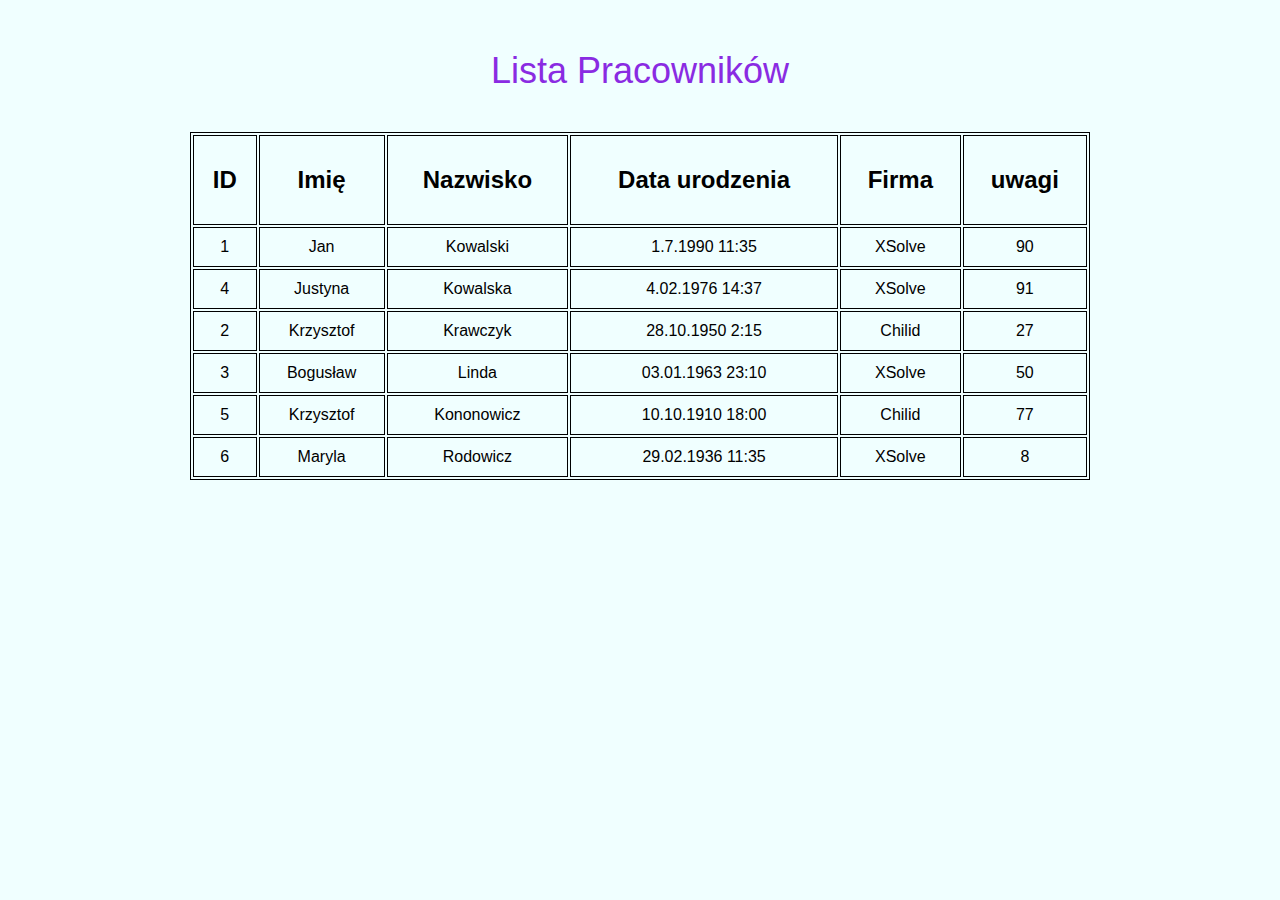
==== index.html @ cf8b71e4 "Add files via upload" ====
<!DOCTYPE html>
<html lang="pl">
<head>
    <meta charset="UTF-8">
    <meta name="viewport" content="width=device-width, initial-scale=1.0">
    <meta http-equiv="X-UA-Compatible" content="ie=edge">
    <link href="main.css" rel="stylesheet" type="text/css" />
    <title>Lista Pracowników</title>
    <script src="https://ajax.googleapis.com/ajax/libs/jquery/2.2.4/jquery.min.js"></script>

    <script async>
        $.getJSON("data.json" ,function(data){
            var items = [];
            $.each(data, function(key,val){
                items.push("<tr>");
                        items.push("<td id=''"+key+"''>"+val.id+"</td>");
                        items.push("<td id=''"+key+"''>"+val.firstName+"</td>");
                        items.push("<td id=''"+key+"''>"+val.lastName+"</td>");
                        items.push("<td id=''"+key+"''>"+val.dateOfBirth+"</td>");
                        items.push("<td id=''"+key+"''>"+val.company+"</td>");
                        items.push("<td id=''"+key+"''>"+val.note+"</td>");
                items.push("</tr>");
                });
                $("<tbody/>", {html: items.join("")}).appendTo("table");

            

        });
    
    </script>
</head>
<body>
    <p><br/></p>
        <div class="container">
        <div class="header">Lista Pracowników</div>
        <table id="tblSort">
            <thead>
            <tr>
                <th onclick="sortTable(0)"><h2>ID</h2></th>
                <th onclick="sortTable(1)"><h2>Imię</h2></th>
                <th onclick="sortTable(2)"><h2>Nazwisko</h2></th>
                <th onclick="sortTable(3)"><h2>Data urodzenia</h2></th>
                <th onclick="sortTable(4)"><h2>Firma</h2></th>
                <th onclick="sortTable(5)"><h2>uwagi</h2></th>
            </tr>
        </thead>       
        </table>
    </div>
    
           <script>
            function sortTable(n) {
              var table, rows, switching, i, x, y, shouldSwitch, dir, switchcount = 0;
              table = document.getElementById("tblSort");
              switching = true;
              dir = "asc"; 
              while (switching) {
                switching = false;
                rows = table.getElementsByTagName("tr");
                for (i = 1; i < (rows.length - 1); i++) {
                  
                  shouldSwitch = false;
                
                  x = rows[i].getElementsByTagName("td")[n];
                  y = rows[i + 1].getElementsByTagName("td")[n];
             
                  if (dir == "asc") {
                    if (x.innerHTML.toLowerCase() > y.innerHTML.toLowerCase()) {
                      
                      shouldSwitch= true;
                      break;
                    }
                  } else if (dir == "desc") {
                    if (x.innerHTML.toLowerCase() < y.innerHTML.toLowerCase()) {
                    
                      shouldSwitch= true;
                      break;
                    }
                  }
                }
                if (shouldSwitch) {
                
                  rows[i].parentNode.insertBefore(rows[i + 1], rows[i]);
                  switching = true;
                 
                  switchcount ++; 
                } else {
                
                  if (switchcount == 0 && dir == "asc") {
                    dir = "desc";
                    switching = true;
                  }
                }
              }
            }
            </script>
        
        
   
</body>
</html>
---- main.css ----
body
{
    background-color: azure;
    font-family: Arial;
    
}
.header
{
    text-align: center;
    margin-bottom: 40px;
    font-size: 36px;
    color: blueviolet;
}
table
{
    border: 1px solid;
    width: 900px;
    margin-left: auto;
    margin-right: auto;
    text-align: center;
}
th, td
{
    border: 1px solid black;
    padding: 10px;
}
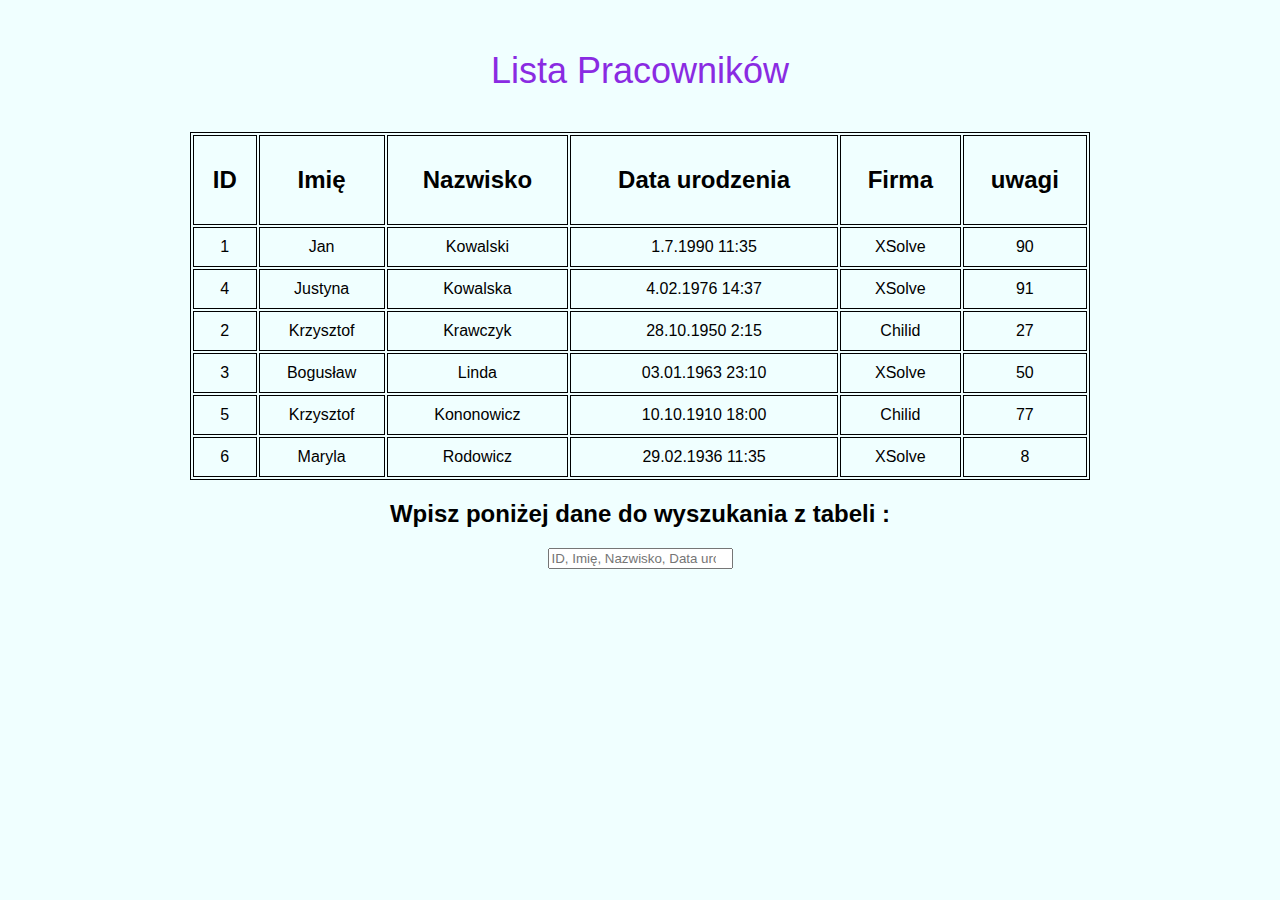
==== commit defc4f0b: "Add files via upload" ====
--- a/index.html
+++ b/index.html
@@ -28,12 +28,14 @@
         });
     
     </script>
+    
 </head>
 <body>
+   
     <p><br/></p>
         <div class="container">
         <div class="header">Lista Pracowników</div>
-        <table id="tblSort">
+        <table id="tblSort" class="order-table table">
             <thead>
             <tr>
                 <th onclick="sortTable(0)"><h2>ID</h2></th>
@@ -46,8 +48,12 @@
         </thead>       
         </table>
     </div>
-    
-           <script>
+  </div>
+    <div class="filtr">
+    <p><h2>Wpisz poniżej dane do wyszukania z tabeli :</h2></p>
+    <input type="search" class="light-table-filter" data-table="order-table" placeholder="ID, Imię, Nazwisko, Data urodzenia, Firma,uwagi">
+    </div>
+     <script>
             function sortTable(n) {
               var table, rows, switching, i, x, y, shouldSwitch, dir, switchcount = 0;
               table = document.getElementById("tblSort");
@@ -92,7 +98,48 @@
                 }
               }
             }
-            </script>
+    </script>
+<script >
+(function(document) {
+	'use strict';
+
+	var LightTableFilter = (function(Arr) {
+
+		var _input;
+
+		function _onInputEvent(e) {
+			_input = e.target;
+			var tables = document.getElementsByClassName(_input.getAttribute('data-table'));
+			Arr.forEach.call(tables, function(table) {
+				Arr.forEach.call(table.tBodies, function(tbody) {
+					Arr.forEach.call(tbody.rows, _filter);
+				});
+			});
+		}
+
+		function _filter(row) {
+			var text = row.textContent.toLowerCase(), val = _input.value.toLowerCase();
+			row.style.display = text.indexOf(val) === -1 ? 'none' : 'table-row';
+		}
+
+		return {
+			init: function() {
+				var inputs = document.getElementsByClassName('light-table-filter');
+				Arr.forEach.call(inputs, function(input) {
+					input.oninput = _onInputEvent;
+				});
+			}
+		};
+	})(Array.prototype);
+
+	document.addEventListener('readystatechange', function() {
+		if (document.readyState === 'complete') {
+			LightTableFilter.init();
+		}
+	});
+
+})(document);
+</script>
         
         
    
--- a/main.css
+++ b/main.css
@@ -24,3 +24,10 @@
     border: 1px solid black;
     padding: 10px;
 }
+.filtr
+{
+    margin-left: auto;
+    margin-right: auto;
+    margin-top: 20px;
+    text-align: center;
+}